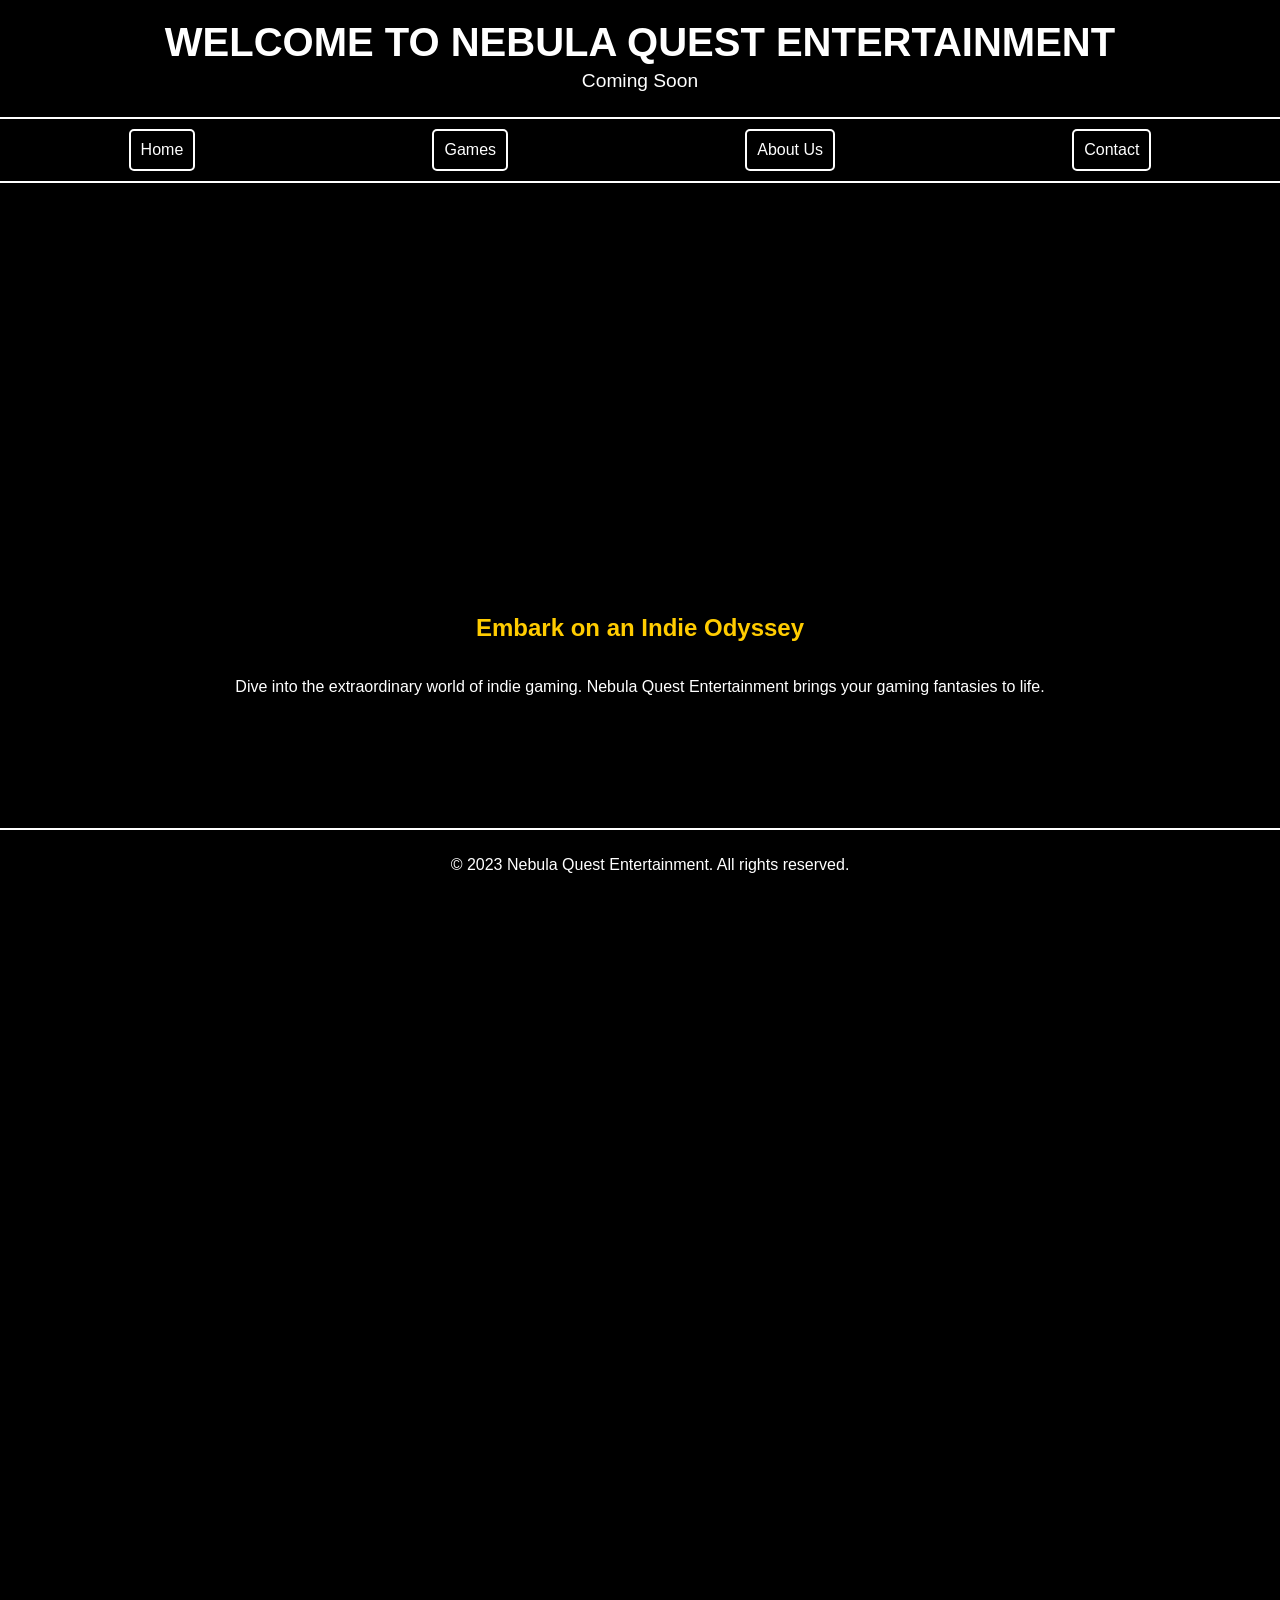
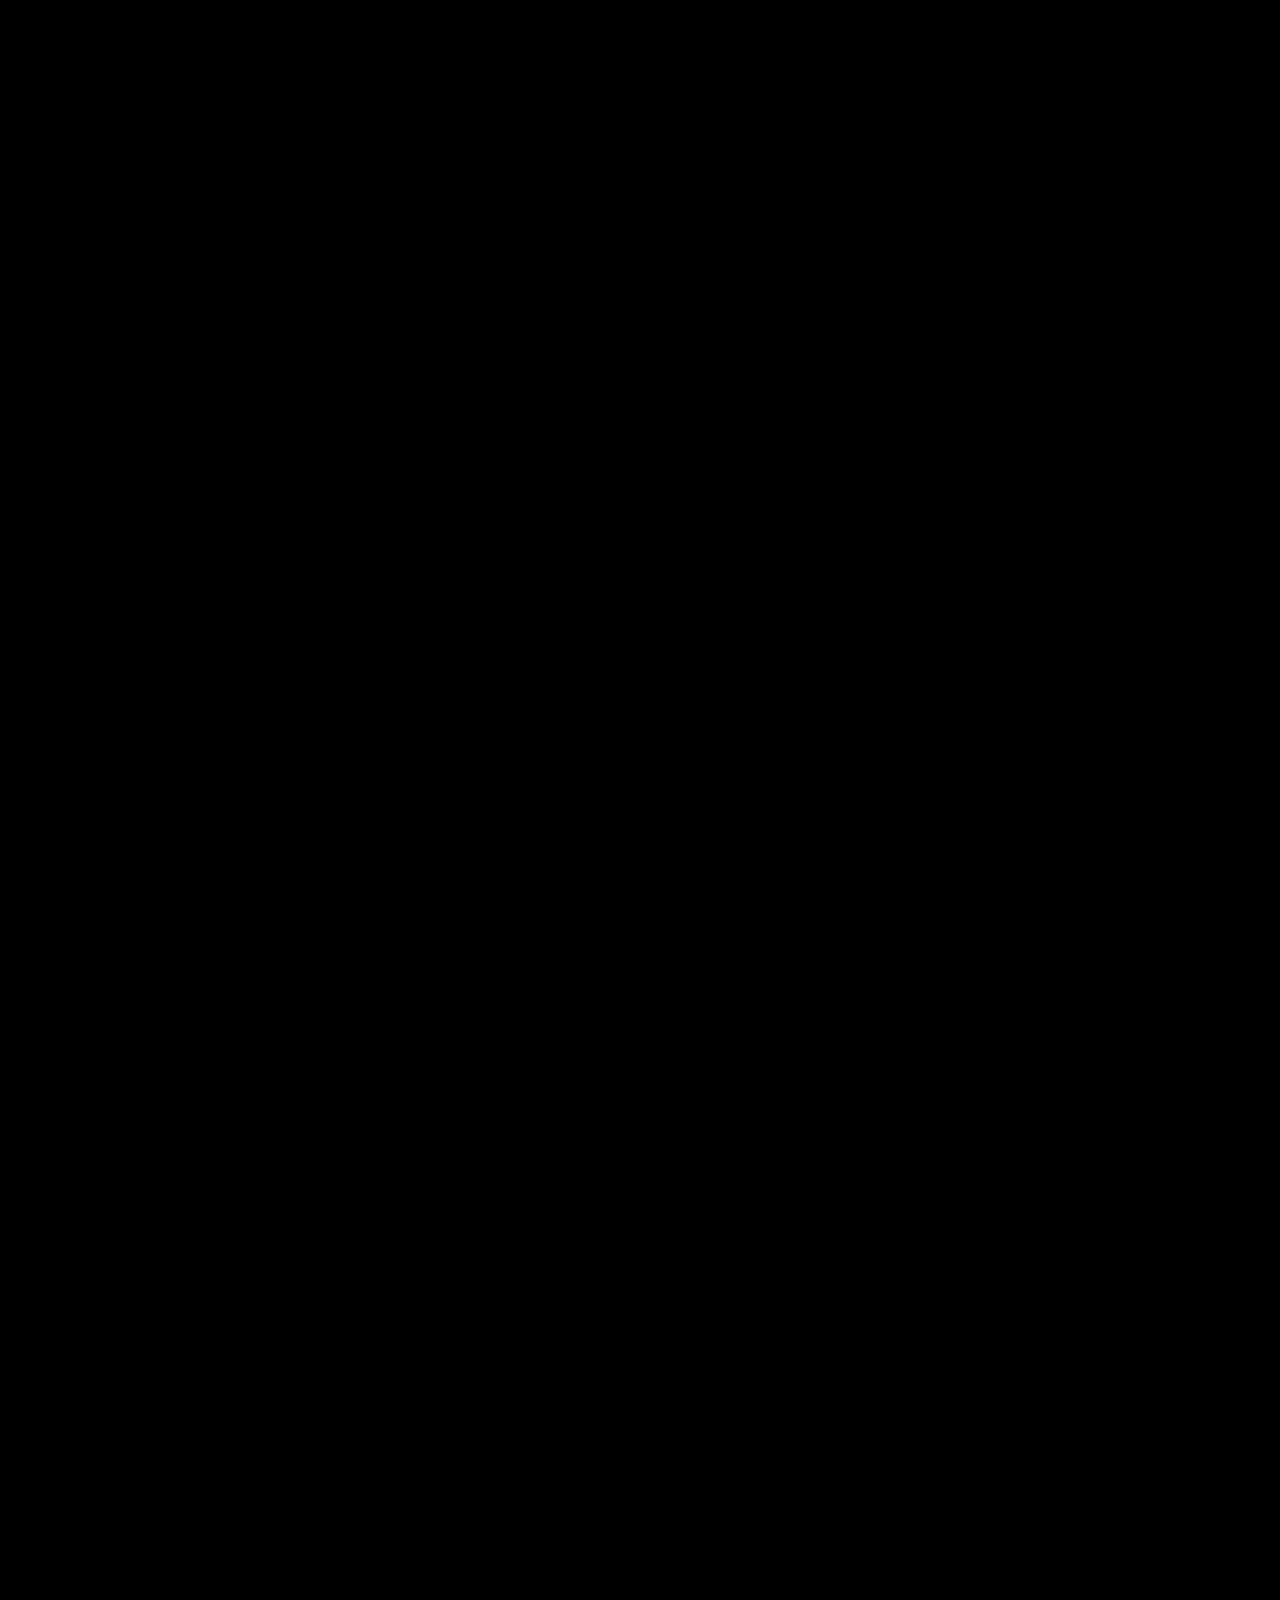
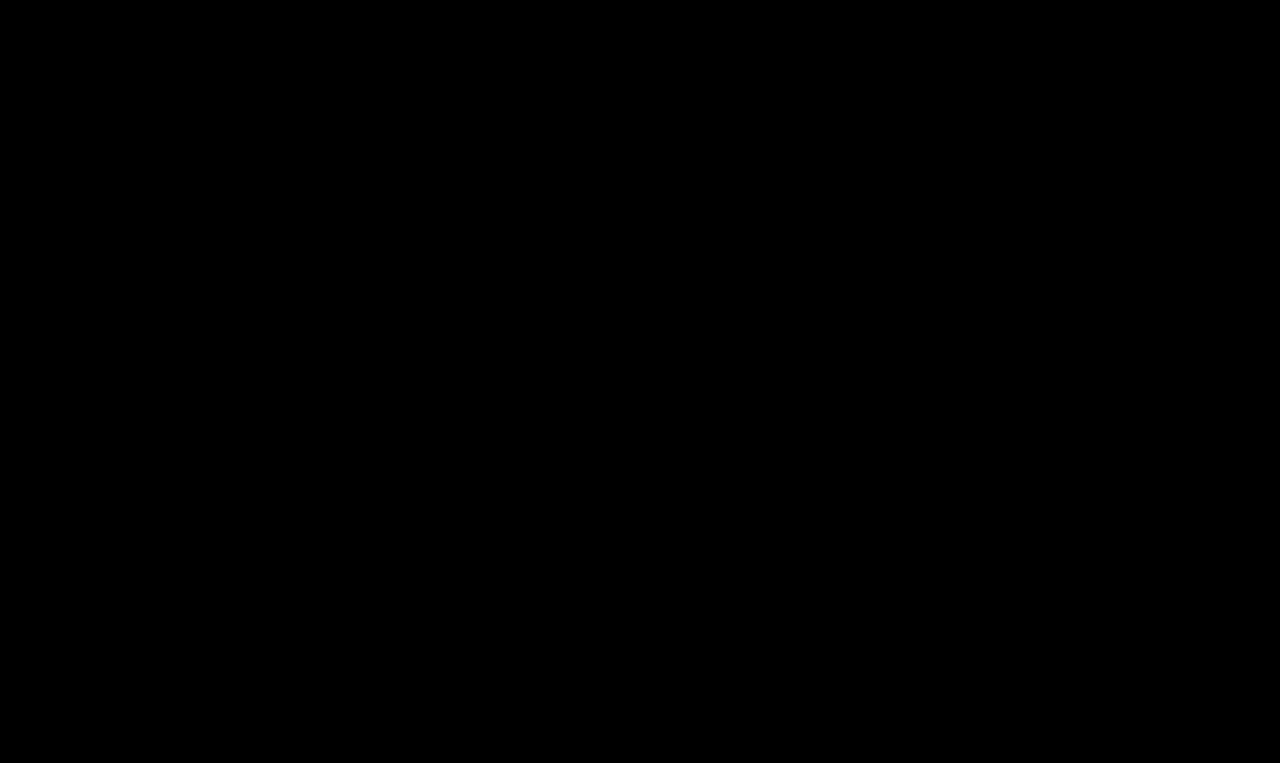
==== index.html @ 5504327f "Update index.html" ====
<!DOCTYPE html>
<html lang="en">
<head>
    <meta charset="UTF-8">
    <meta name="viewport" content="width=device-width, initial-scale=1.0">
    <meta name="description" content="Coming Soon">
    <meta name="keywords" content="Nebula Quest Entertainment, indie games, gaming excellence, pixel art, indie creators, gaming odyssey, indie gaming, thrilling adventures, gaming community, indie game developers, upcoming games, creative gaming, indie game studio, gaming news, indie game reviews, game development updates">
    <meta name="author" content="Yarno Roethof, Quidon Roethof">

    <!-- Link to external stylesheet -->
    <link rel="stylesheet" href="styles.css">

    <title>Nebula Quest Entertainment</title>
</head>
<body>
    <header>
        <h1>Welcome to Nebula Quest Entertainment</h1>
        <p id="descriptionParagraph"></p>
    </header>
    
    <nav>
        <div class="tab-container">
            <div class="tab" data-tab="home" onclick="showTab('home')">Home</div>
            <div class="tab" data-tab="games" onclick="showTab('games')">Games</div>
            <div class="tab" data-tab="about" onclick="showTab('about')">About Us</div>
            <div class="tab" data-tab="contact" onclick="showTab('contact')">Contact</div>
        </div>
    </nav>

    <section id="home" class="section active">
        <h2>Embark on an Indie Odyssey</h2>
        <p>Dive into the extraordinary world of indie gaming. Nebula Quest Entertainment brings your gaming fantasies to life.</p>
    </section>

    <section id="games" class="section">
        <h2>Our Indie Games</h2>
        <p>Immerse yourself in the charm of our indie games, where every pixel tells a story. Check out our collection of thrilling adventures.</p>
        <!-- Add game details or images here -->
    </section>

    <section id="about" class="section">
        <h2>The Indie Creators</h2>
        <p>We are a team of indie enthusiasts crafting unforgettable gaming experiences. Meet the minds behind Nebula Quest Entertainment.</p>
    </section>

    <section id="contact" class="section">
        <h2>Get in Touch</h2>
        <p>Have questions, ideas, or just want to chat? We'd love to hear from fellow gamers and indie enthusiasts!</p>
        
        <!-- Contact Form -->
        <form action="submit_form.php" method="post">
            <label for="name">Name:</label>
            <input type="text" id="name" name="name" required>

            <label for="email">Email:</label>
            <input type="email" id="email" name="email" required>

            <label for="message">Message:</label>
            <textarea id="message" name="message" rows="4" required></textarea>

            <button type="submit">Submit</button>
        </form>
    </section>

    <footer>
        <p>&copy; 2023 Nebula Quest Entertainment. All rights reserved.</p>
    </footer>

    <script src="script.js"></script>

    <script>
        // Retrieve meta description content
        var metaDescription = document.querySelector('meta[name="description"]').content;

        // Set the content of the description paragraph
        document.getElementById('descriptionParagraph').innerHTML = metaDescription;
    </script>
</body>
</html>
---- styles.css ----
body {
    margin: 0;
    padding: 0;
    box-sizing: border-box;
    font-family: 'Arial', sans-serif;
    background-color: #000;
    color: #fff;
    scroll-behavior: smooth; /* Enable smooth scrolling */
}

header {
    background-color: #000;
    color: #fff;
    text-align: center;
    padding: 20px;
    position: relative;
    border-bottom: 2px solid #fff;
}

header h1 {
    margin: 0;
    font-size: 2.5em;
    text-transform: uppercase;
}

header p {
    margin: 5px 0;
    font-size: 1.2em;
}

nav {
    background-color: #000;
    padding: 10px;
    border-bottom: 2px solid #fff;
}

.tab-container {
    display: flex;
    justify-content: space-around;
}

.tab {
    cursor: pointer;
    padding: 10px;
    border: 2px solid #fff;
    border-radius: 5px;
    transition: background-color 0.3s ease, color 0.3s ease;
}

.tab:hover {
    background-color: #fff;
    color: #000;
}

.section {
    padding: 20px;
    height: 100vh; /* Make each section take up the full viewport height */
    display: flex;
    flex-direction: column;
    align-items: center;
    justify-content: center;
    text-align: center;
    opacity: 0;
    transform: translateY(20px);
    transition: opacity 0.5s ease, transform 0.5s ease;
}

.active {
    opacity: 1;
    transform: translateY(0);
}

h2 {
    color: #ffcc00;
}

footer {
    background-color: #000;
    color: #fff;
    text-align: center;
    padding: 10px;
    position: absolute;
    bottom: 0;
    width: 100%;
    border-top: 2px solid #fff;
}
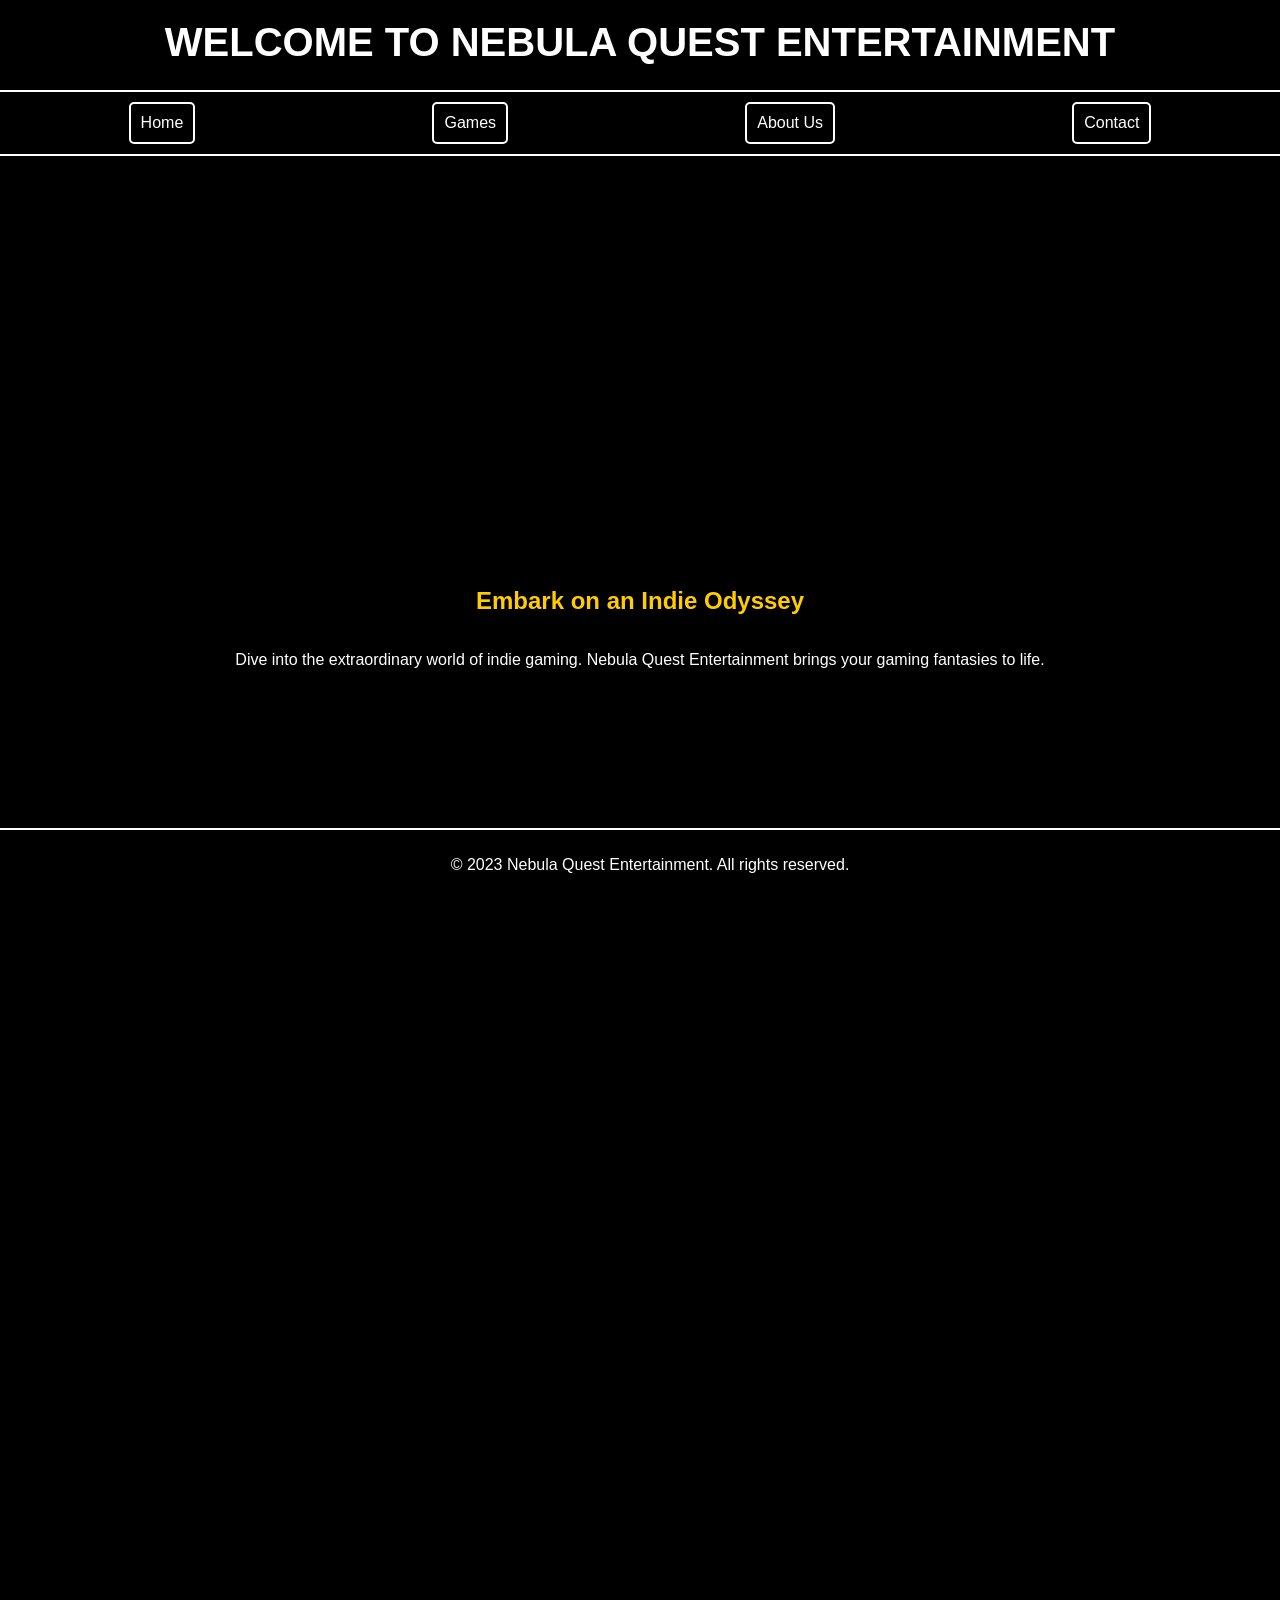
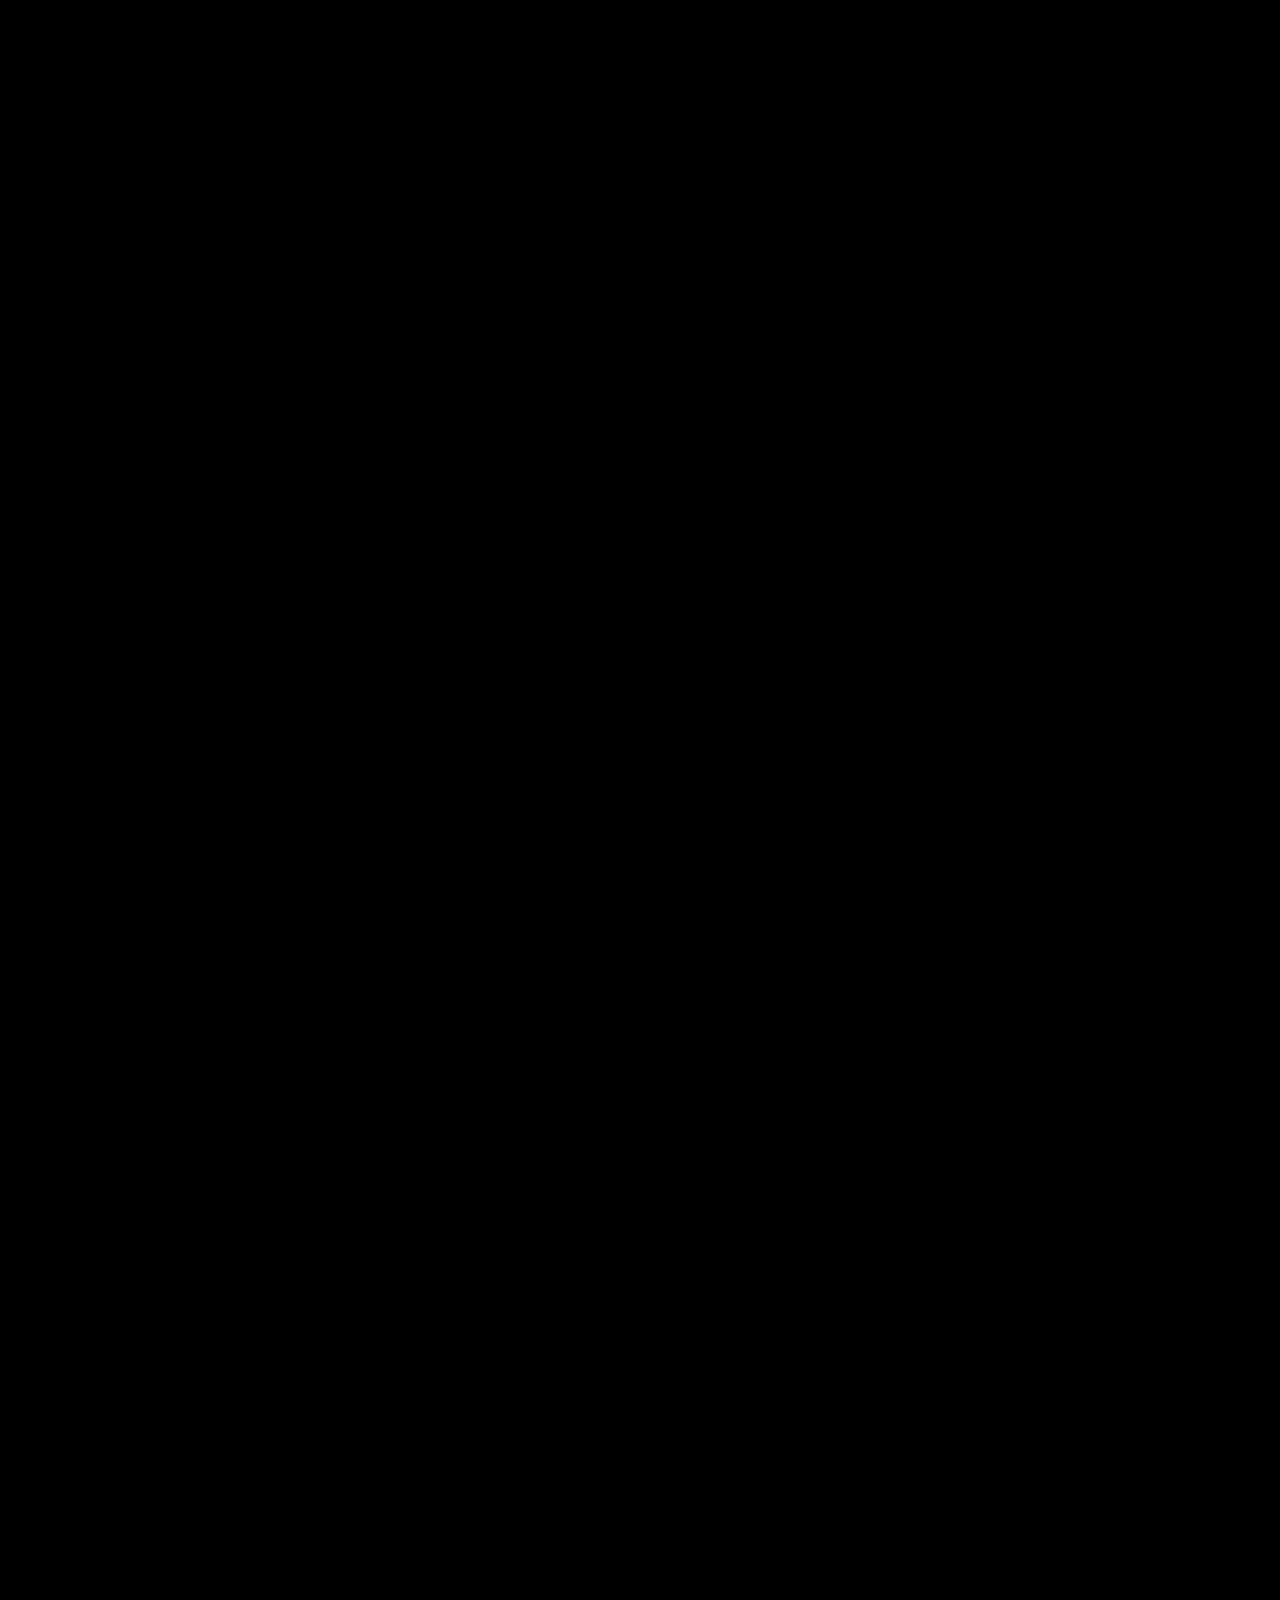
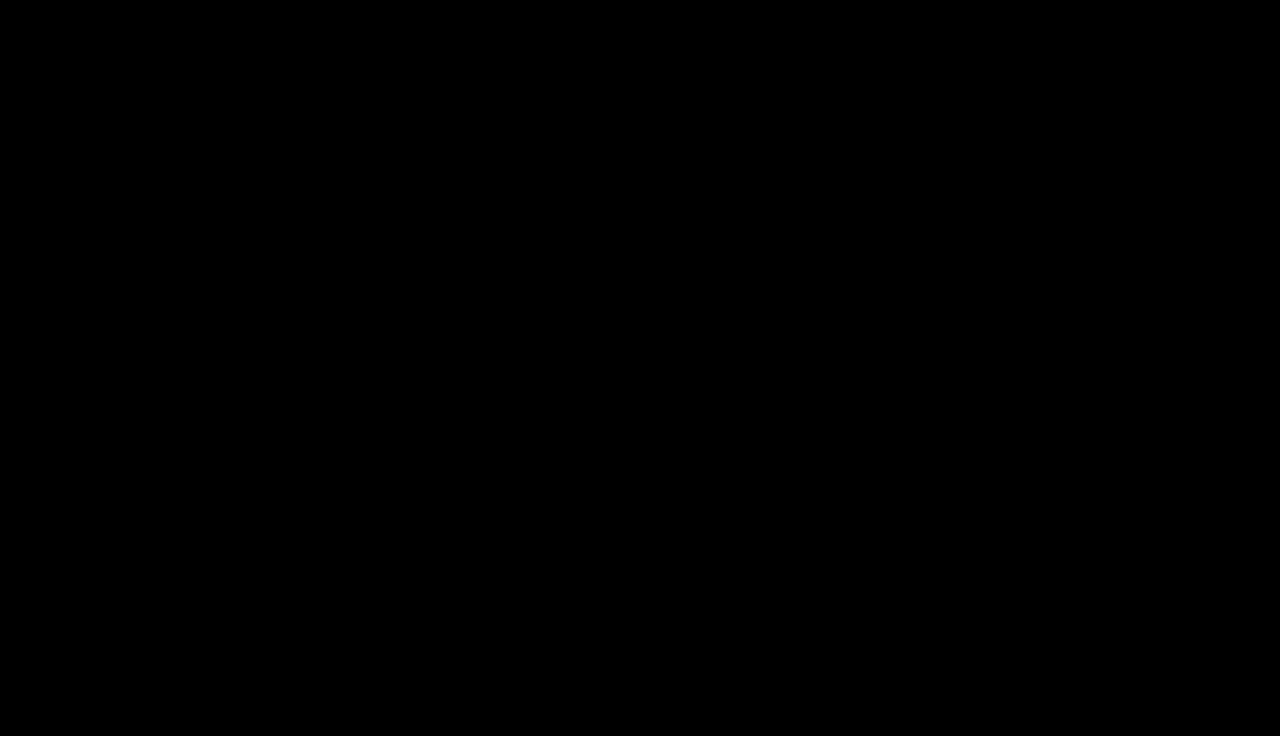
==== commit 7b025e3b: "Update index.html" ====
--- a/index.html
+++ b/index.html
@@ -1,5 +1,6 @@
 <!DOCTYPE html>
 <html lang="en">
+
 <head>
     <meta charset="UTF-8">
     <meta name="viewport" content="width=device-width, initial-scale=1.0">
@@ -12,12 +13,13 @@
 
     <title>Nebula Quest Entertainment</title>
 </head>
+
 <body>
     <header>
         <h1>Welcome to Nebula Quest Entertainment</h1>
         <p id="descriptionParagraph"></p>
     </header>
-    
+
     <nav>
         <div class="tab-container">
             <div class="tab" data-tab="home" onclick="showTab('home')">Home</div>
@@ -27,26 +29,26 @@
         </div>
     </nav>
 
-    <section id="home" class="section active">
+    <section id="home" class="section active" onscroll="updateDescription('Embark on an Indie Odyssey', 'Dive into the extraordinary world of indie gaming. Nebula Quest Entertainment brings your gaming fantasies to life.')">
         <h2>Embark on an Indie Odyssey</h2>
         <p>Dive into the extraordinary world of indie gaming. Nebula Quest Entertainment brings your gaming fantasies to life.</p>
     </section>
 
-    <section id="games" class="section">
+    <section id="games" class="section" onscroll="updateDescription('Our Indie Games', 'Immerse yourself in the charm of our indie games, where every pixel tells a story. Check out our collection of thrilling adventures.')">
         <h2>Our Indie Games</h2>
         <p>Immerse yourself in the charm of our indie games, where every pixel tells a story. Check out our collection of thrilling adventures.</p>
         <!-- Add game details or images here -->
     </section>
 
-    <section id="about" class="section">
+    <section id="about" class="section" onscroll="updateDescription('The Indie Creators', 'We are a team of indie enthusiasts crafting unforgettable gaming experiences. Meet the minds behind Nebula Quest Entertainment.')">
         <h2>The Indie Creators</h2>
         <p>We are a team of indie enthusiasts crafting unforgettable gaming experiences. Meet the minds behind Nebula Quest Entertainment.</p>
     </section>
 
-    <section id="contact" class="section">
+    <section id="contact" class="section" onscroll="updateDescription('Get in Touch', 'Have questions, ideas, or just want to chat? We\'d love to hear from fellow gamers and indie enthusiasts!')">
         <h2>Get in Touch</h2>
         <p>Have questions, ideas, or just want to chat? We'd love to hear from fellow gamers and indie enthusiasts!</p>
-        
+
         <!-- Contact Form -->
         <form action="submit_form.php" method="post">
             <label for="name">Name:</label>
@@ -69,11 +71,11 @@
     <script src="script.js"></script>
 
     <script>
-        // Retrieve meta description content
-        var metaDescription = document.querySelector('meta[name="description"]').content;
-
-        // Set the content of the description paragraph
-        document.getElementById('descriptionParagraph').innerHTML = metaDescription;
+        // Function to update description based on active section
+        function updateDescription(title, description) {
+            document.getElementById('descriptionParagraph').innerHTML = `<strong>${title}</strong>: ${description}`;
+        }
     </script>
 </body>
+
 </html>
--- a/styles.css
+++ b/styles.css
@@ -54,7 +54,7 @@
 
 .section {
     padding: 20px;
-    height: 100vh; /* Make each section take up the full viewport height */
+    min-height: 100vh; /* Set a minimum height to ensure full viewport height */
     display: flex;
     flex-direction: column;
     align-items: center;
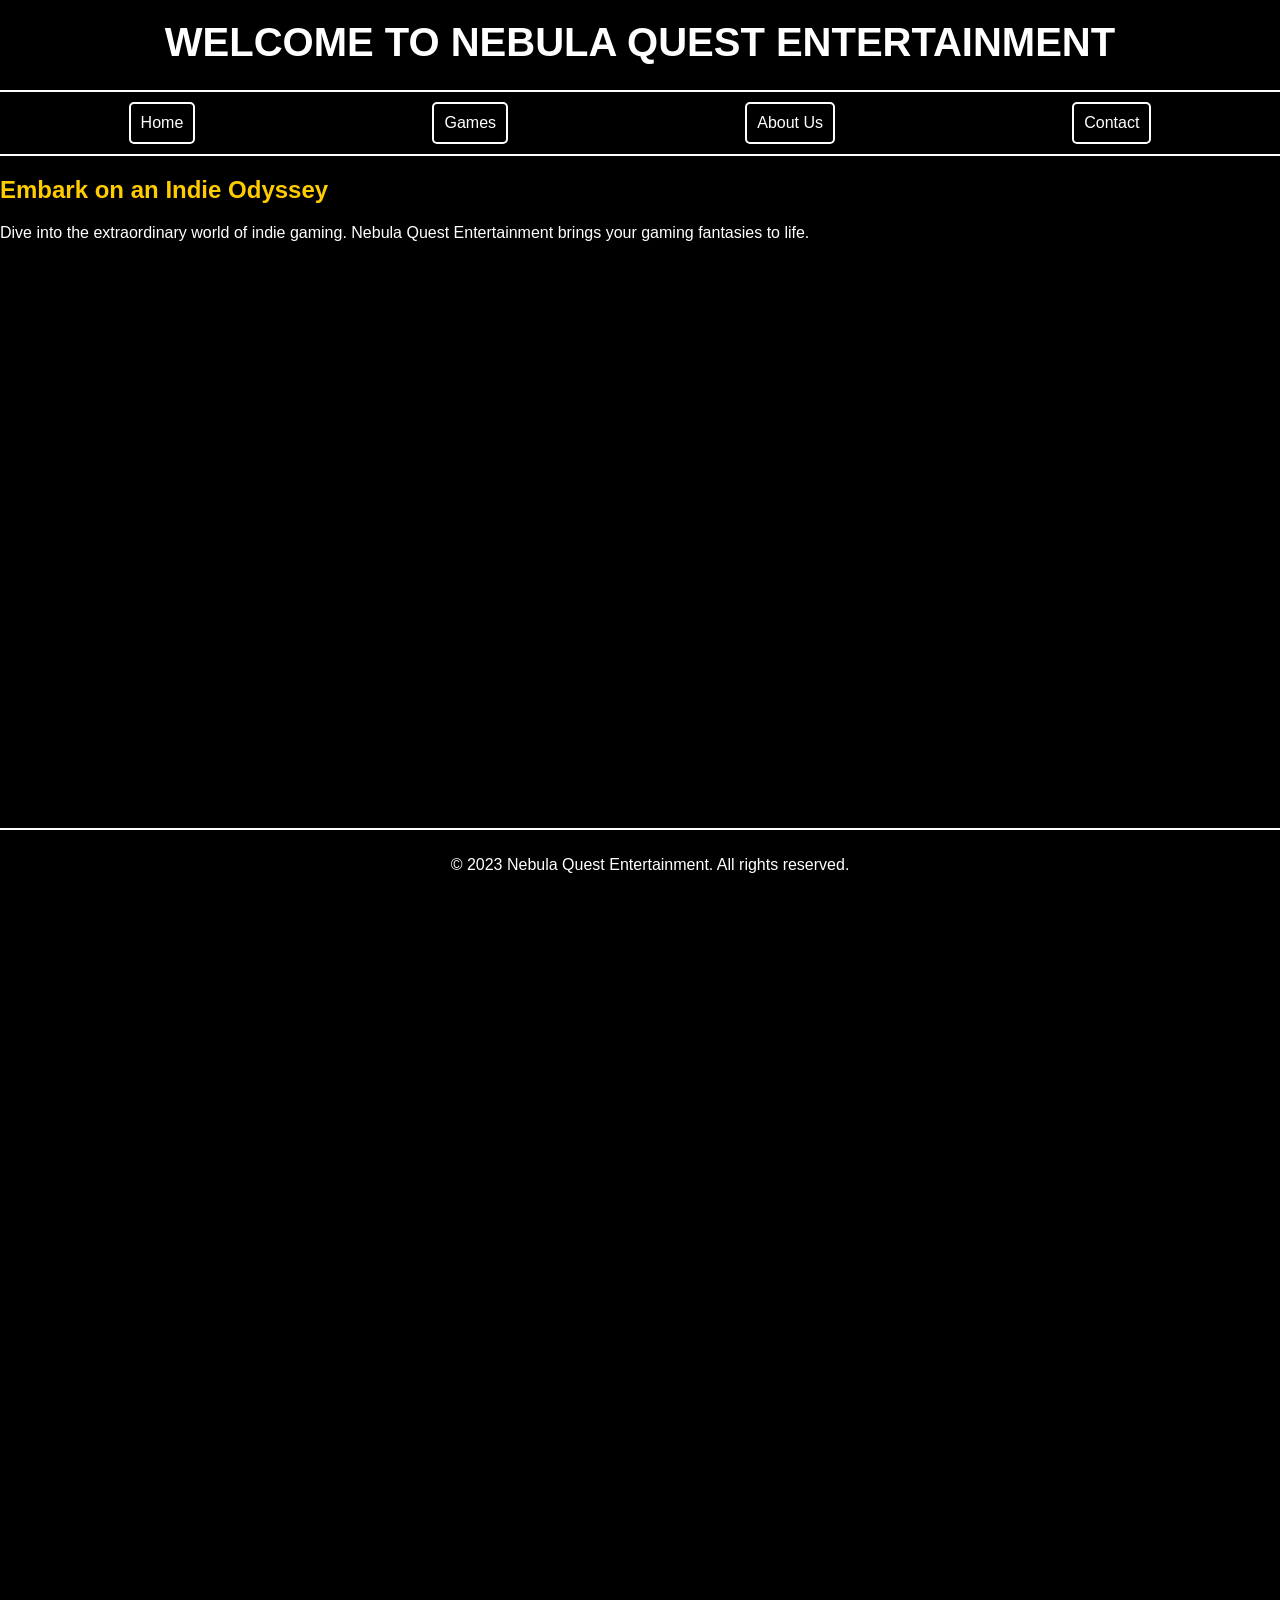
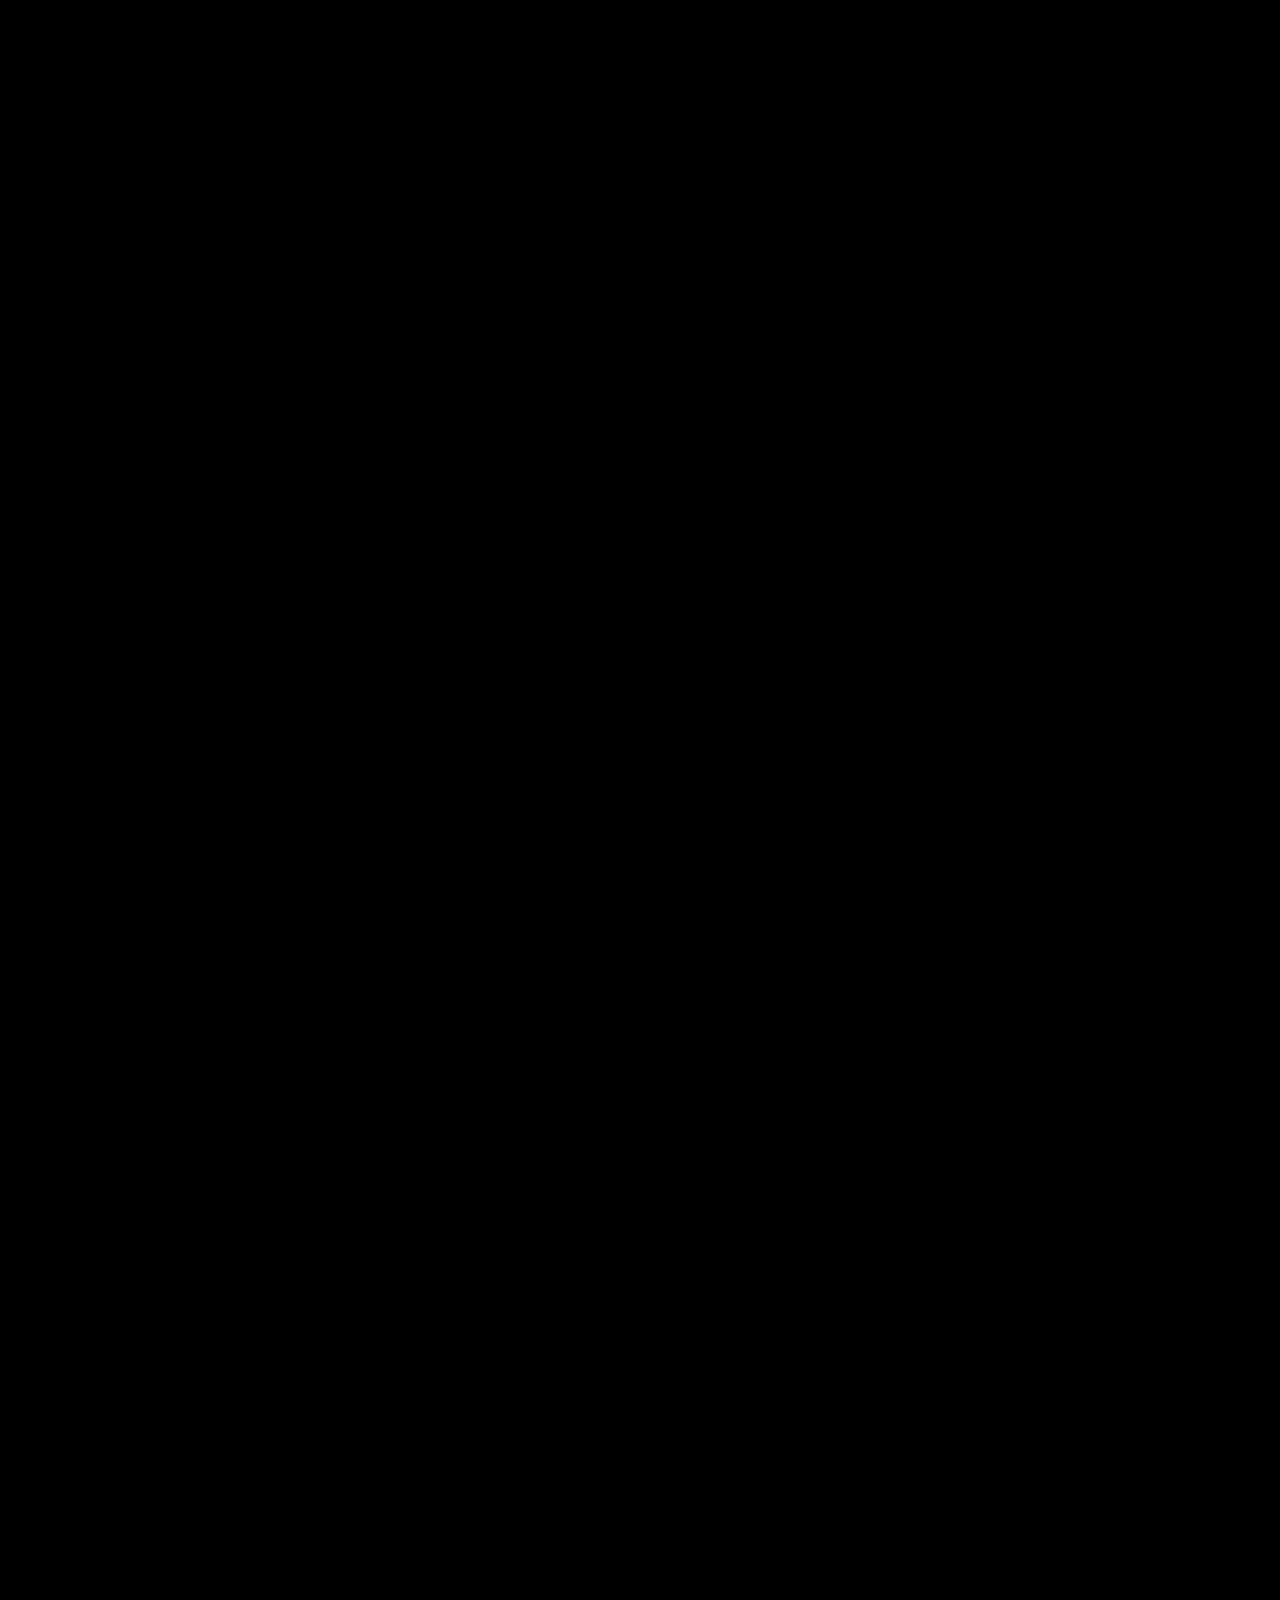
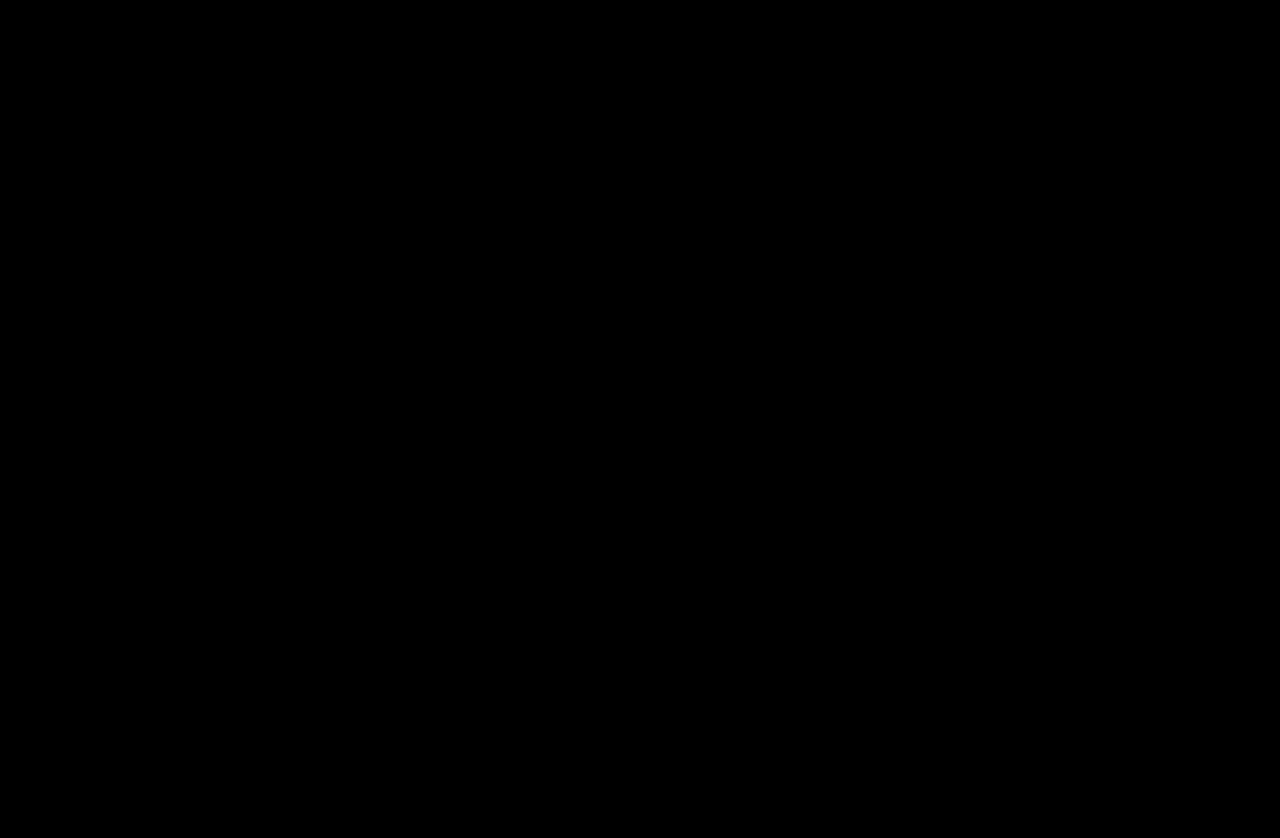
==== commit e95e2494: "Update index.html" ====
--- a/index.html
+++ b/index.html
@@ -29,39 +29,23 @@
         </div>
     </nav>
 
-    <section id="home" class="section active" onscroll="updateDescription('Embark on an Indie Odyssey', 'Dive into the extraordinary world of indie gaming. Nebula Quest Entertainment brings your gaming fantasies to life.')">
-        <h2>Embark on an Indie Odyssey</h2>
-        <p>Dive into the extraordinary world of indie gaming. Nebula Quest Entertainment brings your gaming fantasies to life.</p>
+    <h2>Embark on an Indie Odyssey</h2>
+    <p>Dive into the extraordinary world of indie gaming. Nebula Quest Entertainment brings your gaming fantasies to life.</p>
+    
+    <section id="home" class="section active">
+        
     </section>
 
-    <section id="games" class="section" onscroll="updateDescription('Our Indie Games', 'Immerse yourself in the charm of our indie games, where every pixel tells a story. Check out our collection of thrilling adventures.')">
-        <h2>Our Indie Games</h2>
-        <p>Immerse yourself in the charm of our indie games, where every pixel tells a story. Check out our collection of thrilling adventures.</p>
-        <!-- Add game details or images here -->
+    <section id="games" class="section">
+        
     </section>
 
-    <section id="about" class="section" onscroll="updateDescription('The Indie Creators', 'We are a team of indie enthusiasts crafting unforgettable gaming experiences. Meet the minds behind Nebula Quest Entertainment.')">
-        <h2>The Indie Creators</h2>
-        <p>We are a team of indie enthusiasts crafting unforgettable gaming experiences. Meet the minds behind Nebula Quest Entertainment.</p>
+    <section id="about" class="section">
+        
     </section>
 
-    <section id="contact" class="section" onscroll="updateDescription('Get in Touch', 'Have questions, ideas, or just want to chat? We\'d love to hear from fellow gamers and indie enthusiasts!')">
-        <h2>Get in Touch</h2>
-        <p>Have questions, ideas, or just want to chat? We'd love to hear from fellow gamers and indie enthusiasts!</p>
-
-        <!-- Contact Form -->
-        <form action="submit_form.php" method="post">
-            <label for="name">Name:</label>
-            <input type="text" id="name" name="name" required>
-
-            <label for="email">Email:</label>
-            <input type="email" id="email" name="email" required>
-
-            <label for="message">Message:</label>
-            <textarea id="message" name="message" rows="4" required></textarea>
-
-            <button type="submit">Submit</button>
-        </form>
+    <section id="contact" class="section">
+        
     </section>
 
     <footer>
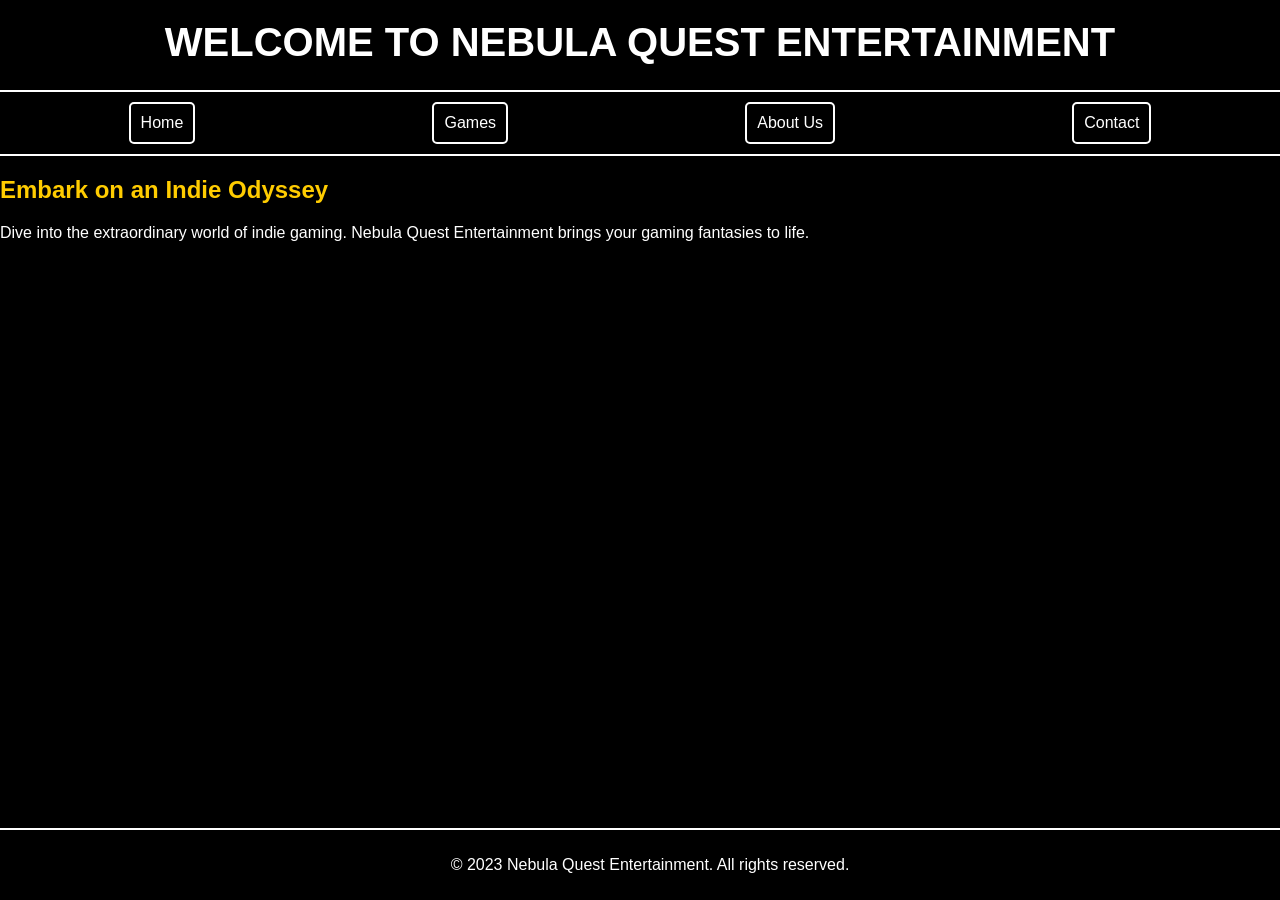
==== commit fb4aeb8d: "Update index.html" ====
--- a/index.html
+++ b/index.html
@@ -31,22 +31,6 @@
 
     <h2>Embark on an Indie Odyssey</h2>
     <p>Dive into the extraordinary world of indie gaming. Nebula Quest Entertainment brings your gaming fantasies to life.</p>
-    
-    <section id="home" class="section active">
-        
-    </section>
-
-    <section id="games" class="section">
-        
-    </section>
-
-    <section id="about" class="section">
-        
-    </section>
-
-    <section id="contact" class="section">
-        
-    </section>
 
     <footer>
         <p>&copy; 2023 Nebula Quest Entertainment. All rights reserved.</p>
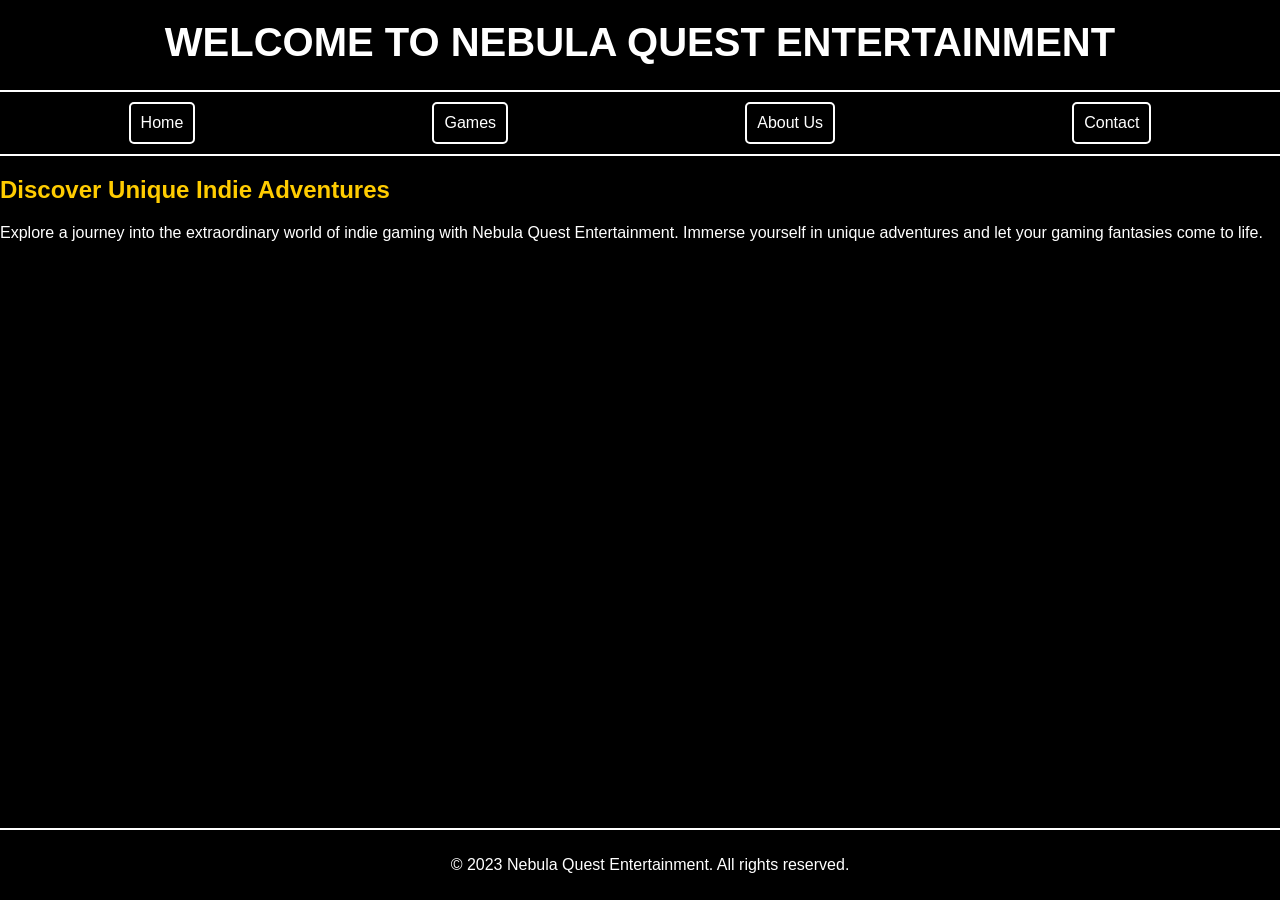
==== commit 43c40d40: "Update index.html" ====
--- a/index.html
+++ b/index.html
@@ -29,8 +29,8 @@
         </div>
     </nav>
 
-    <h2>Embark on an Indie Odyssey</h2>
-    <p>Dive into the extraordinary world of indie gaming. Nebula Quest Entertainment brings your gaming fantasies to life.</p>
+    <h2>Discover Unique Indie Adventures</h2>
+    <p>Explore a journey into the extraordinary world of indie gaming with Nebula Quest Entertainment. Immerse yourself in unique adventures and let your gaming fantasies come to life.</p>
 
     <footer>
         <p>&copy; 2023 Nebula Quest Entertainment. All rights reserved.</p>
--- a/styles.css
+++ b/styles.css
@@ -54,7 +54,7 @@
 
 .section {
     padding: 20px;
-    min-height: 100vh; /* Set a minimum height to ensure full viewport height */
+    min-height: 100vh;
     display: flex;
     flex-direction: column;
     align-items: center;
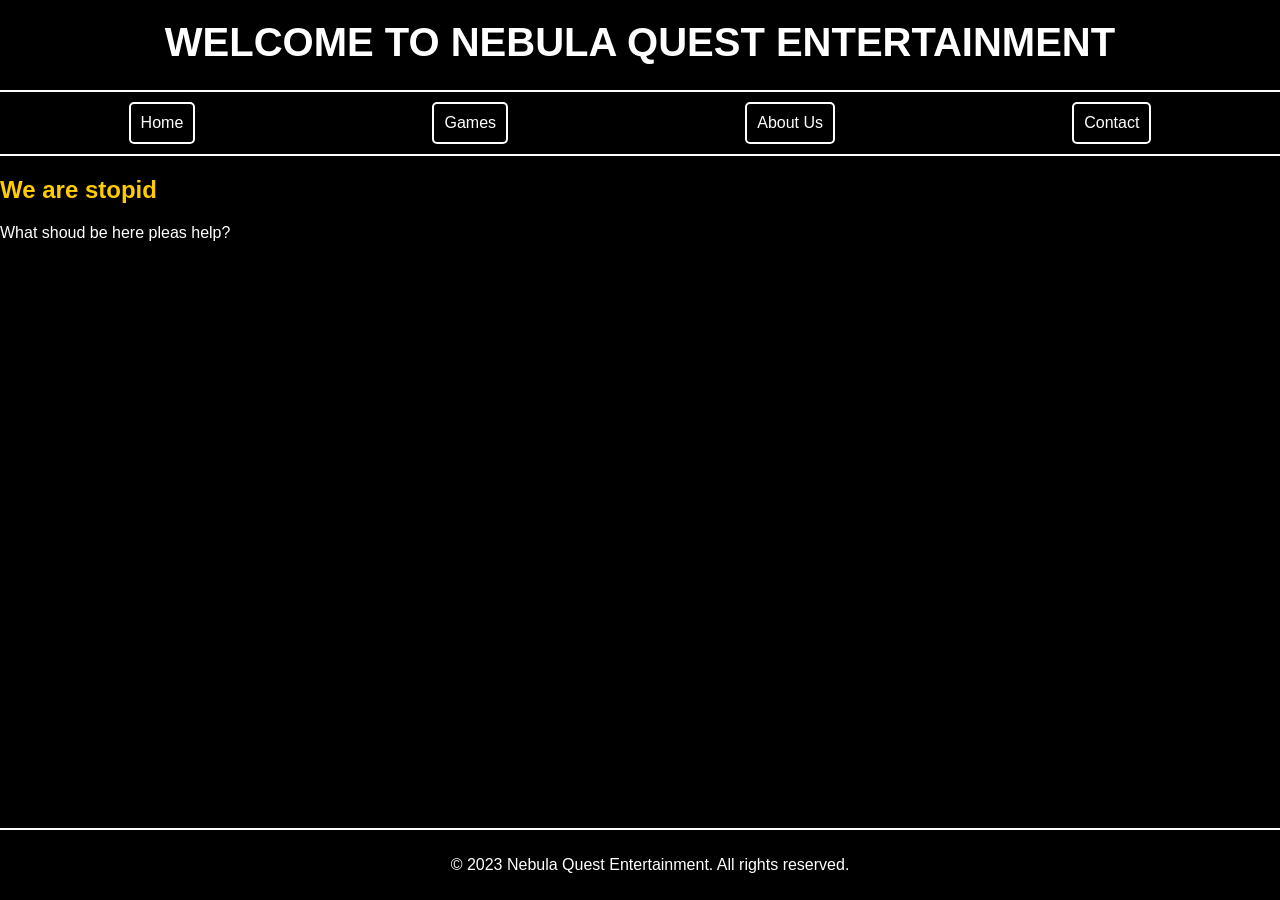
==== commit ce50a0cb: "Update index.html" ====
--- a/index.html
+++ b/index.html
@@ -29,8 +29,8 @@
         </div>
     </nav>
 
-    <h2>Discover Unique Indie Adventures</h2>
-    <p>Explore a journey into the extraordinary world of indie gaming with Nebula Quest Entertainment. Immerse yourself in unique adventures and let your gaming fantasies come to life.</p>
+    <h2>We are stopid</h2>
+    <p>What shoud be here pleas help?</p>
 
     <footer>
         <p>&copy; 2023 Nebula Quest Entertainment. All rights reserved.</p>
--- a/styles.css
+++ b/styles.css
@@ -21,11 +21,13 @@
     margin: 0;
     font-size: 2.5em;
     text-transform: uppercase;
+    text-align: center;
 }
 
 header p {
     margin: 5px 0;
     font-size: 1.2em;
+    text-align: center;
 }
 
 nav {
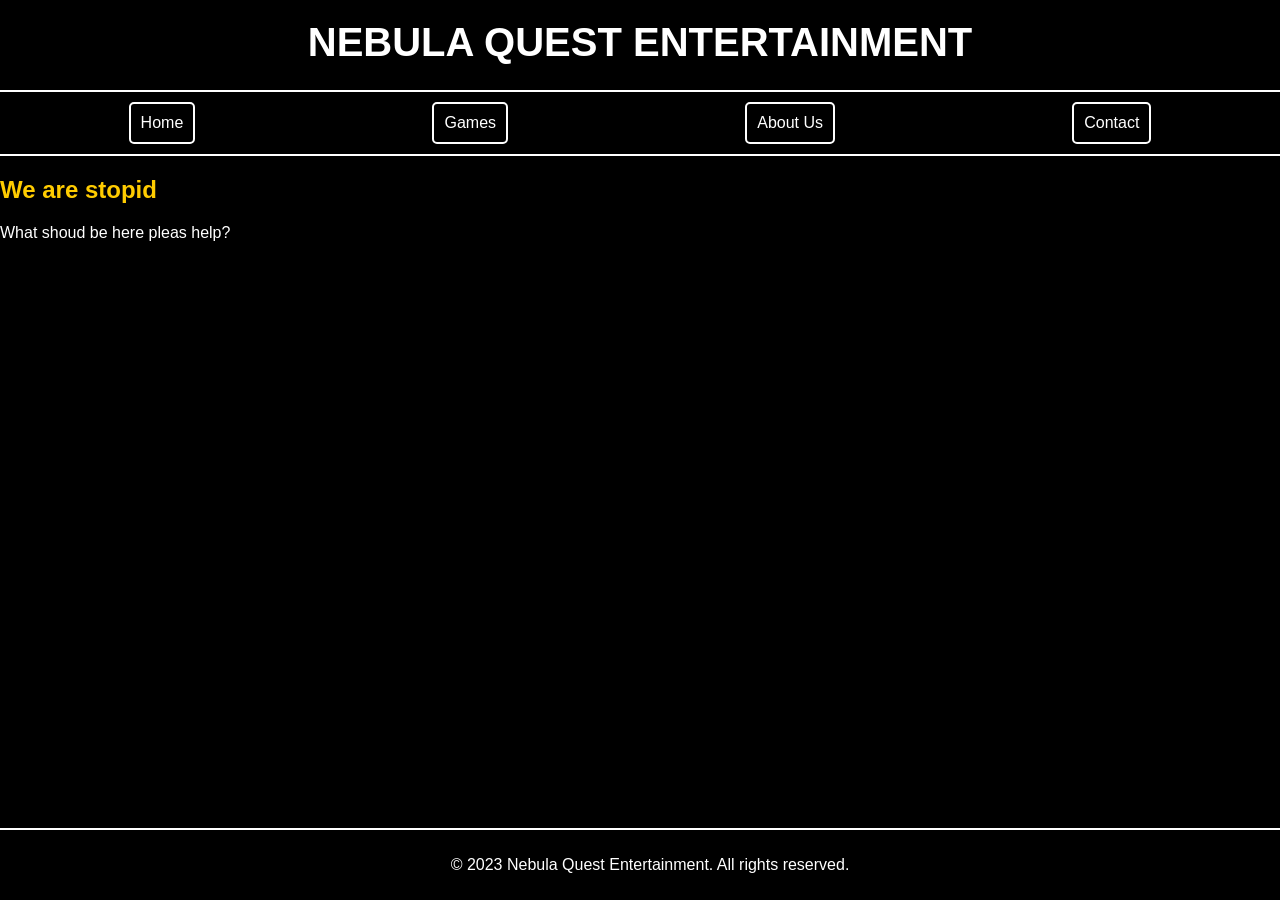
==== commit ee33ed09: "Update index.html" ====
--- a/index.html
+++ b/index.html
@@ -16,7 +16,7 @@
 
 <body>
     <header>
-        <h1>Welcome to Nebula Quest Entertainment</h1>
+        <h1>Nebula Quest Entertainment</h1>
         <p id="descriptionParagraph"></p>
     </header>
 
@@ -37,13 +37,6 @@
     </footer>
 
     <script src="script.js"></script>
-
-    <script>
-        // Function to update description based on active section
-        function updateDescription(title, description) {
-            document.getElementById('descriptionParagraph').innerHTML = `<strong>${title}</strong>: ${description}`;
-        }
-    </script>
 </body>
 
 </html>
--- a/styles.css
+++ b/styles.css
@@ -72,6 +72,9 @@
     transform: translateY(0);
 }
 
+h {
+    color: #ffcc00;
+}
 h2 {
     color: #ffcc00;
 }
